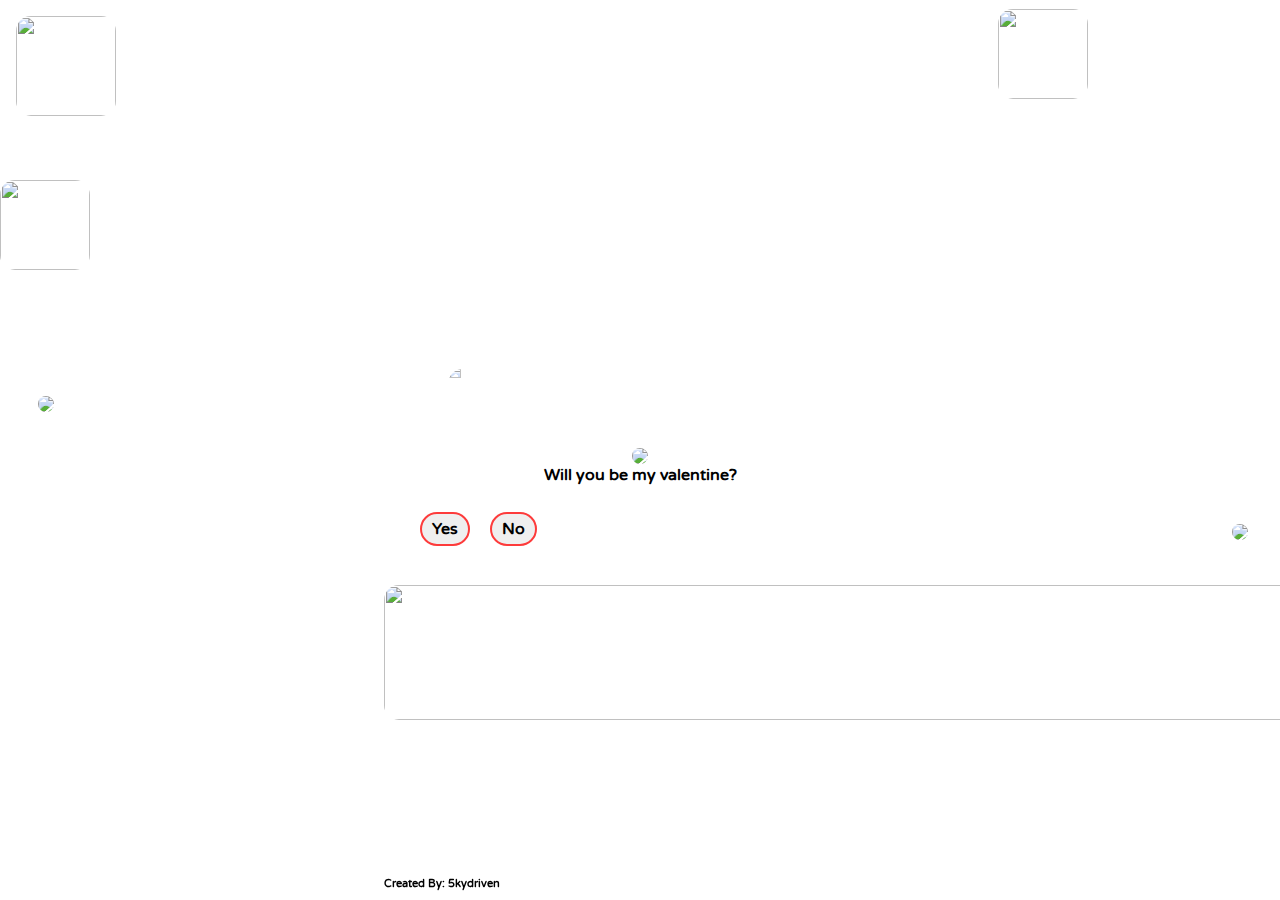
==== index.html @ 4c26fab7 "Update index.html" ====
<html lang="eng">
    <head>
        <title>Aydol</title>
        <meta name="viewport" content="width=device-width, initial-scale=1.0">
        <link rel="stylesheet" href="style.css">
    </head>
    <body>
        <div id="question">
            <img src="./memes/siAydol.jfif" class="pic" id="aydol">
            <p id="p">Will you be my valentine?</p>
        </div>
        <div id="button">
            <a href="yes.html"><button id="yes">Yes</button></a>
            <button id="no" onclick="change()">No</button>
        </div>
        <div id="pictures">
            <img src="./memes/giphy.gif" class="pics" id="hands">
            <img src="./memes/crying.jfif" class="pics" id="crying">
            <img src="./memes/please.jfif" class="pics" id="please">
            <img src="./memes/sakitMonaAydol.jpg" class="pics" id="sakitAydol">
            <img src="./memes/payag kana.jpg" class="pics" id="payagKana">
            <img src="./memes/cgeNa.jfif" class="pics" id="cgeNa">
            <img src="./memes/suicide.jpg" class="pics" id="suicide">
            <img src="./memes/noChoice.jpg" class="pics" id="noChoice">
        </div>
    </body>
    <footer>
        <h3>Created By: 5kydriven</h3>
    </footer>
    <script src="script.js"></script>
</html>
---- style.css ----
@import url('https://fonts.googleapis.com/css2?family=Varela+Round&display=swap');

*{
    margin: 0;
}
.pic{
    max-height: 14vh;
    border-radius: 15px;
}

body{
    font-size: 100%;
}

#question{
    text-align: center;
    margin-top: 35%;
    font-family: 'Varela Round', sans-serif;
    font-weight: bold;
}

p{
    padding: 1px;
}

#button{ 
    margin: 2% 30% 0% 32%;
}

button{
    padding: 5px 10px;
    border: 2px solid rgb(253, 59, 59);
    font-family: 'Varela Round', sans-serif;
    font-size: 100%;
    font-weight: 800;
    border-radius: 18px;
    margin: 0px 10px;
}

#no{
    position: absolute;
    z-index: 1;
}

.pics{
    position: absolute;
    max-height: 15vh;
    border-radius: 15px;
}

#crying{
    top: 1em;
    left: 1em;
    width: 100px;
}

#noChoice{
    top: 18%;
    left: 30%;
    visibility: hidden;
}

#cgeNa{
    top: 1%;
    right: 15%;
    height: 90px;
}

#please{
    bottom: 20%;
    left: 30%;
    height: 100%;
}

#suicide{
    height: 90px;
    top: 20%;
}

#payagKana{
    bottom: 40%;
    right: 2em;
}

#hands{
    left: 35%;
    top: 41%;
    height: 10%;
}

#sakitAydol{
    left: 3%;
    top: 44%;
}

footer{
    position: fixed;
    bottom: 10px;
    left: 30%;
    font-family: 'Varela Round', sans-serif;
    font-weight: bold;
    font-size: 60%;
}
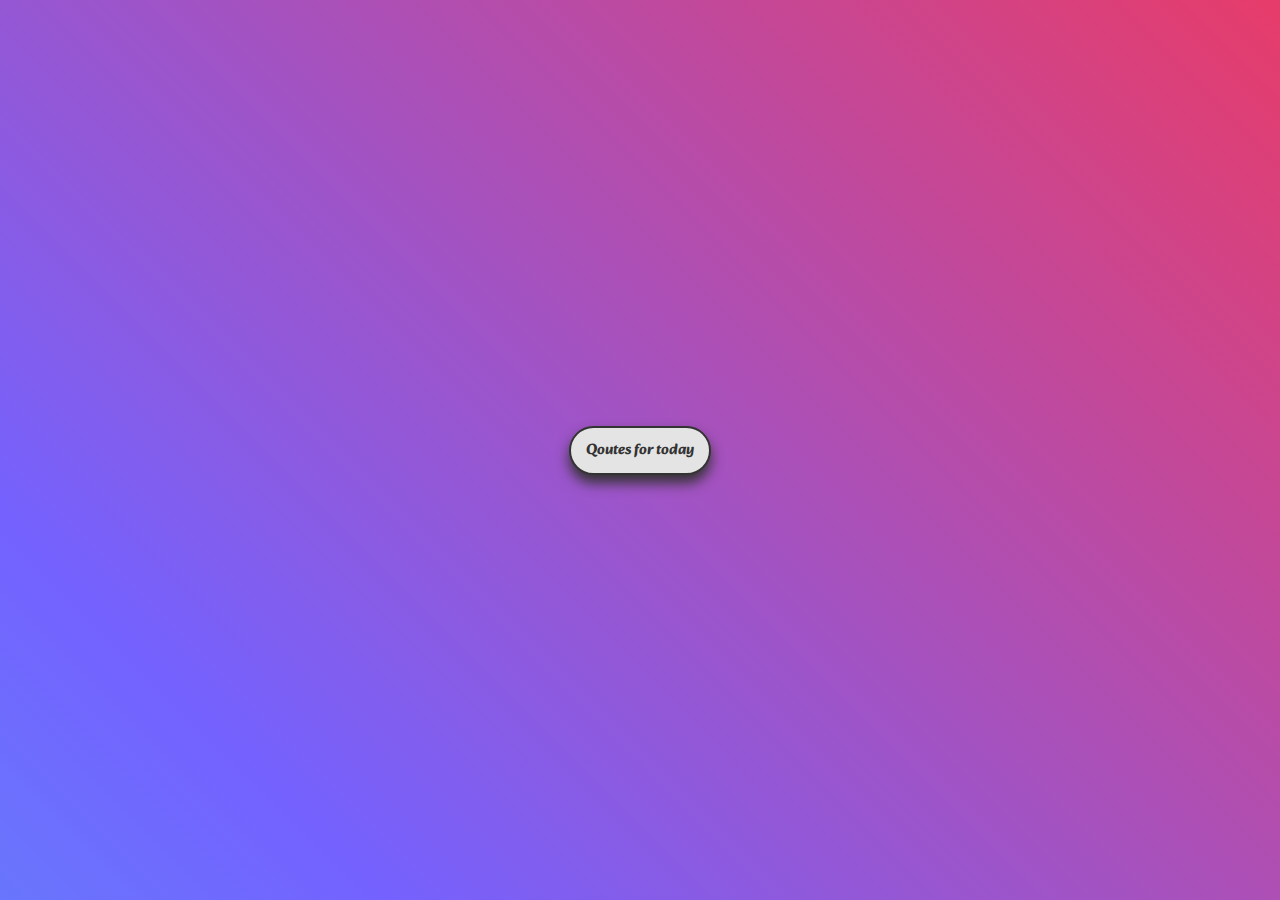
==== commit 29ceac4c: "Add files via upload" ====
--- a/index.html
+++ b/index.html
@@ -1,31 +1,29 @@
-<html lang="eng">
-    <head>
-        <title>Aydol</title>
-        <meta name="viewport" content="width=device-width, initial-scale=1.0">
-        <link rel="stylesheet" href="style.css">
-    </head>
-    <body>
-        <div id="question">
-            <img src="./memes/siAydol.jfif" class="pic" id="aydol">
-            <p id="p">Will you be my valentine?</p>
+<!DOCTYPE html>
+<html lang="en">
+<head>
+    <meta charset="UTF-8">
+    <meta http-equiv="X-UA-Compatible" content="IE=edge">
+    <meta name="viewport" content="width=device-width, initial-scale=1.0">
+    <title>April Fools</title>
+    <link rel="stylesheet" href="/designFunctions/style.css">
+</head>
+<body>
+    <div id="bodyContainer">
+        <div id="container">
+            <div id="closebtn">
+                <button id="xbtn">X</button>
+            </div>
+            <div>
+                <p>" Today we don't have any motivational qoutes,<br> if you want to give up, give up. "</p>
+            </div>
+            <div id="audio">
+                <audio loop src="/designFunctions/audio.mp3" type="audio/mpeg" id="myAudio"></audio>
+            </div>
         </div>
-        <div id="button">
-            <a href="yes.html"><button id="yes">Yes</button></a>
-            <button id="no" onclick="change()">No</button>
+        <div id="btnContainer">
+            <button id="btn">Qoutes for today</button>
         </div>
-        <div id="pictures">
-            <img src="./memes/giphy.gif" class="pics" id="hands">
-            <img src="./memes/crying.jfif" class="pics" id="crying">
-            <img src="./memes/please.jfif" class="pics" id="please">
-            <img src="./memes/sakitMonaAydol.jpg" class="pics" id="sakitAydol">
-            <img src="./memes/payag kana.jpg" class="pics" id="payagKana">
-            <img src="./memes/cgeNa.jfif" class="pics" id="cgeNa">
-            <img src="./memes/suicide.jpg" class="pics" id="suicide">
-            <img src="./memes/noChoice.jpg" class="pics" id="noChoice">
-        </div>
-    </body>
-    <footer>
-        <h3>Created By: 5kydriven</h3>
-    </footer>
-    <script src="script.js"></script>
-</html>
+    </div>
+    <script src="/designFunctions/script.js"></script>
+</body>
+</html>--- a/designFunctions/style.css
+++ b/designFunctions/style.css
@@ -0,0 +1,99 @@
+@import url('https://fonts.googleapis.com/css2?family=Alkatra&display=swap');
+
+*{
+    margin: 0;
+    padding: 0;
+    box-sizing: border-box;
+}
+
+#bodyContainer{
+    display: flex;
+    width: 100%;
+    height: 100vh;
+    justify-content: center;
+    align-items: center;
+    background: linear-gradient(45deg, #33d2ee,#7462ff,#ff344b,#23d5ab);
+    background-size: 300% 300%;
+    animation: color 12s ease-in-out infinite;
+    
+}
+
+#btn{
+    font-family: 'Alkatra',sans-serif;
+    padding: 10px 15px;
+    border-radius: 35px;
+    font-size: 15px;
+    font-weight: 700;
+    border: 2px solid rgb(51, 51, 51);
+    background: rgb(228, 228, 228);
+    color: rgb(51, 51, 51);
+    box-shadow: 0px 8px 13px;
+    max-width: 100%;
+    cursor: pointer;
+}
+
+#container{
+    display: flex;
+    flex-direction: column;
+    justify-content: center;
+    box-sizing: border-box;
+    max-width: 75%;
+    background-color: white;
+    padding: 0px 20px 30px;
+    position: fixed;
+    border-radius: 10px;
+    border: 2px solid rgb(31, 31, 31);
+    box-shadow: 8px 8px 20px 0px rgb(49, 49, 49);
+    opacity: 0;
+    pointer-events: none;
+    transition: opacity 0.3s ease;
+}
+
+#container.show{
+    opacity: 1;
+    pointer-events: auto;
+}
+
+#container p{
+    font-size: 10px;
+    text-align: center;
+    font-family: Georgia, 'Times New Roman', Times, serif;
+    font-weight: 500;
+}
+
+#closebtn{
+    display: flex;
+    justify-content: end;
+    width: 105%;
+    padding: 10px 0 15px;
+    pointer-events: auto;
+}
+
+#closebtn button{
+    padding: 1px 3px;
+    border-radius: 5px;
+    font-weight: bolder;
+    border: 1px solid rgba(128, 128, 128, 0.5);
+    color: rgba(0, 0, 0, 0.7);
+}
+
+/* audio */
+audio{
+    height: 30px;
+    width: 50%;
+    
+}   
+
+@keyframes color{
+    0%{
+        background-position: 0 50%;
+    }
+
+    50%{
+        background-position: 50% 50%;
+    }
+
+    100%{
+        background-position: 0 50%;
+    }
+}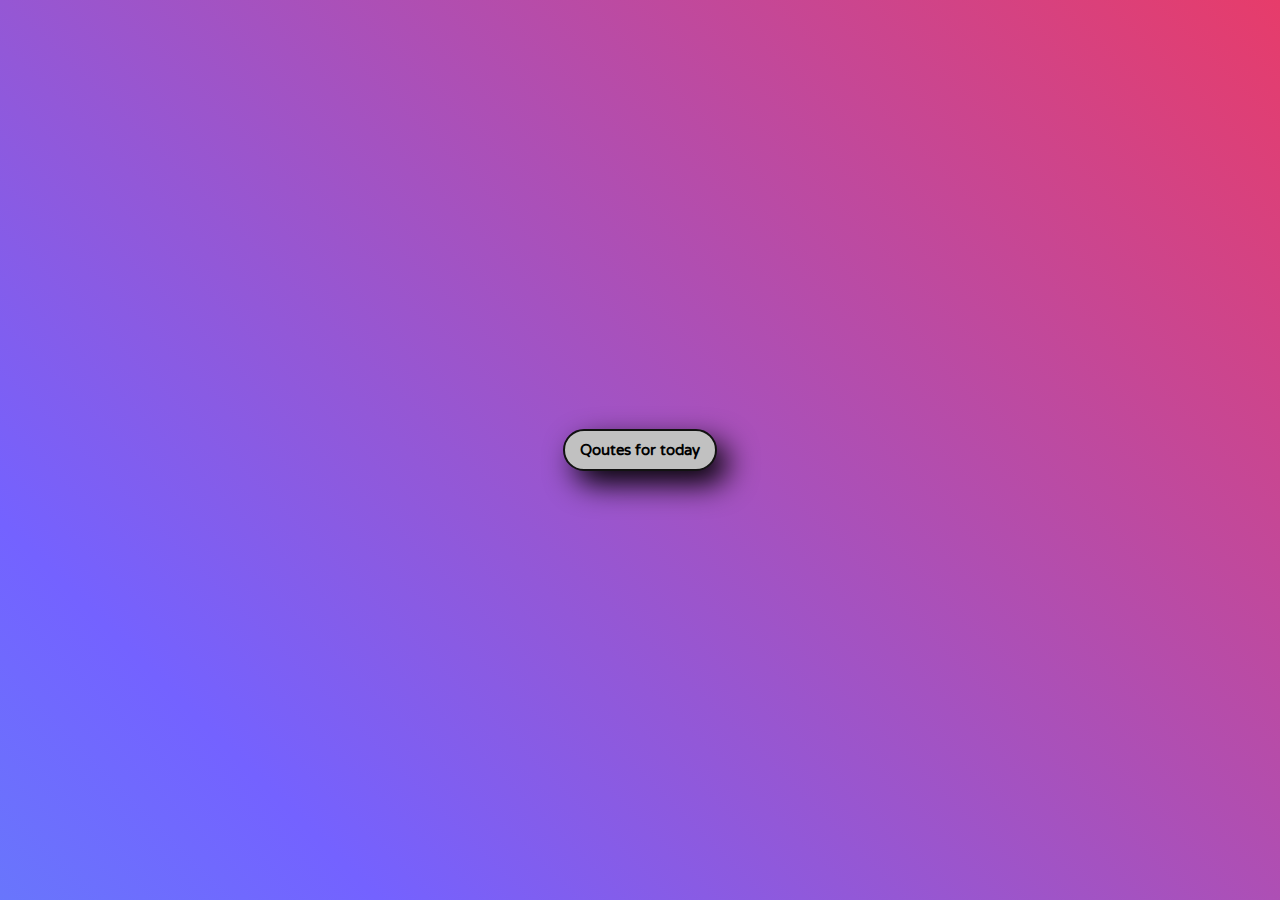
==== commit 1114e4b7: "Update index.html" ====
--- a/index.html
+++ b/index.html
@@ -4,8 +4,9 @@
     <meta charset="UTF-8">
     <meta http-equiv="X-UA-Compatible" content="IE=edge">
     <meta name="viewport" content="width=device-width, initial-scale=1.0">
-    <title>April Fools</title>
-    <link rel="stylesheet" href="/designFunctions/style.css">
+    <title>Be Motivated!</title>
+    <link rel="icon" href="designFunctions/iconEdited.png" type="image/x-icon" id="icon">
+    <link rel="stylesheet" href="designFunctions/style.css">
 </head>
 <body>
     <div id="bodyContainer">
@@ -17,13 +18,13 @@
                 <p>" Today we don't have any motivational qoutes,<br> if you want to give up, give up. "</p>
             </div>
             <div id="audio">
-                <audio loop src="/designFunctions/audio.mp3" type="audio/mpeg" id="myAudio"></audio>
+                <audio loop src="designFunctions/audio.mp3" type="audio/mpeg" id="myAudio"></audio>
             </div>
         </div>
         <div id="btnContainer">
             <button id="btn">Qoutes for today</button>
         </div>
     </div>
-    <script src="/designFunctions/script.js"></script>
+    <script src="designFunctions/script.js"></script>
 </body>
-</html>+</html>
--- a/designFunctions/style.css
+++ b/designFunctions/style.css
@@ -1,4 +1,5 @@
 @import url('https://fonts.googleapis.com/css2?family=Alkatra&display=swap');
+@import url('https://fonts.googleapis.com/css2?family=Varela+Round&display=swap');
 
 *{
     margin: 0;
@@ -19,17 +20,24 @@
 }
 
 #btn{
-    font-family: 'Alkatra',sans-serif;
+    font-family: 'Varela Round', sans-serif;
     padding: 10px 15px;
     border-radius: 35px;
     font-size: 15px;
-    font-weight: 700;
-    border: 2px solid rgb(51, 51, 51);
-    background: rgb(228, 228, 228);
-    color: rgb(51, 51, 51);
-    box-shadow: 0px 8px 13px;
+    font-weight: bold;
+    border: 2px solid rgb(18, 18, 18);
+    background: rgb(193, 193, 193);
+    color: black;
+    box-shadow: 11px 13px 30px;
     max-width: 100%;
     cursor: pointer;
+    opacity: 1;
+    pointer-events: auto;
+}
+
+#btn.show{
+    opacity: 0;
+    pointer-events: none;
 }
 
 #container{
@@ -57,7 +65,7 @@
 #container p{
     font-size: 10px;
     text-align: center;
-    font-family: Georgia, 'Times New Roman', Times, serif;
+    font-family: 'Varela Round', sans-serif;
     font-weight: 500;
 }
 
@@ -96,4 +104,4 @@
     100%{
         background-position: 0 50%;
     }
-}+}
